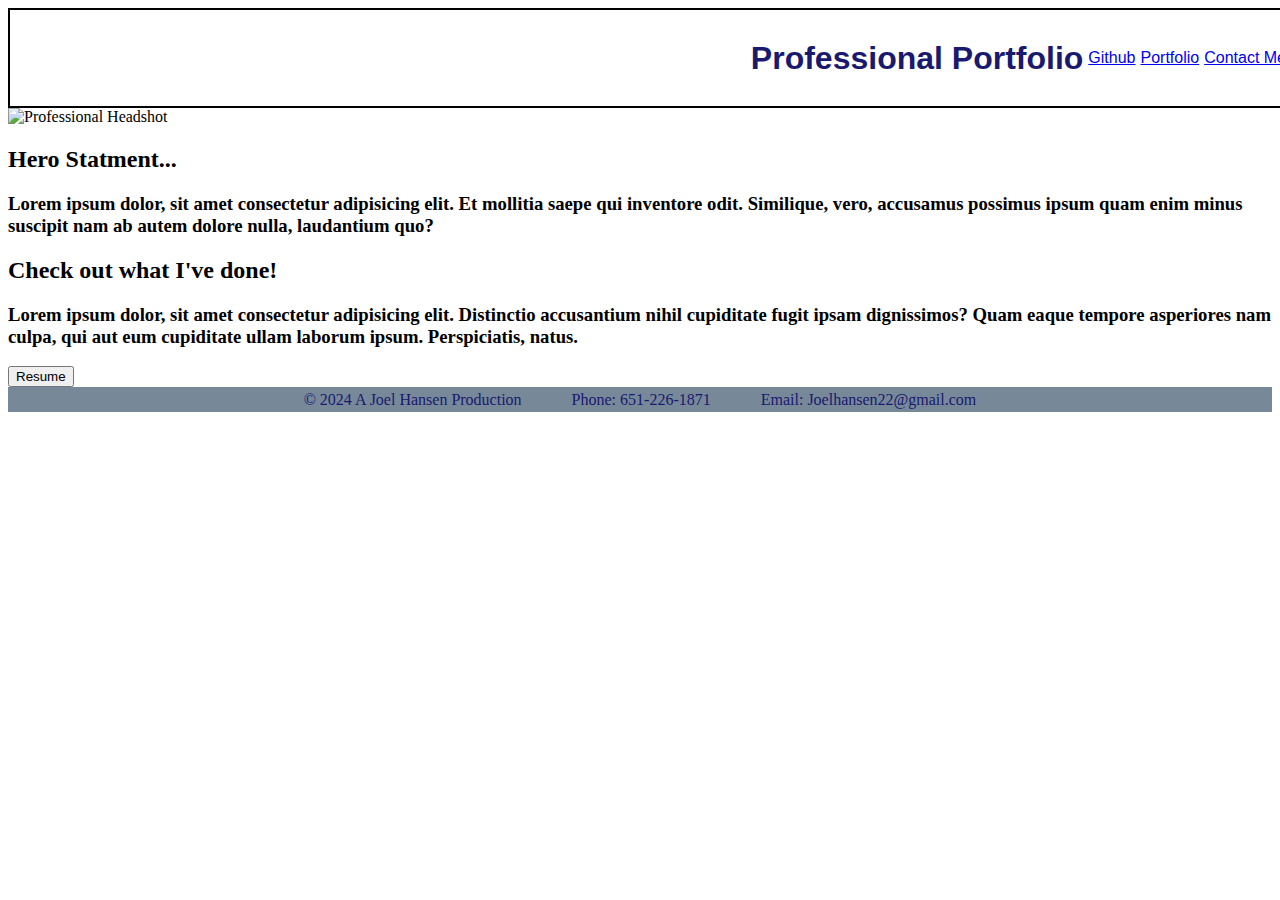
==== profesional-portfolio.html @ 16e6a4e5 "initial push of potfolio code" ====
<!DOCTYPE html>
<html lang="en">
<head>
  <meta charset="UTF-8">
  <meta name="viewport" content="width=device-width, initial-scale=1.0">
  <link rel="stylesheet" href="./assets/css/style.css">
  <title>Document</title>
</head>

<body>
  
    <nav>
      <h1 class="pro">Professional Portfolio</h1>
        <div> <a href="https://github.com/JoelhansenMN">Github</a></div>
        <div> <a href="Portfolio">Portfolio</a></div>
        <div> <a href="Contact">Contact Me</a></div>
    </nav>
  
 
 <main>
  <section class="section1">
    <img src="" alt="Professional Headshot" width="300" height="600">
  </section>

  <section class="section2">
   <h2 class="hero">Hero Statment...</h2>
    <h3>Lorem ipsum dolor, sit amet consectetur adipisicing elit. Et mollitia saepe qui inventore odit. Similique, vero, accusamus possimus ipsum quam enim minus suscipit nam ab autem dolore nulla, laudantium quo?
    </h3>
  </section>

  <section>
    <h2>Check out what I've done!</h2>
    <h3>Lorem ipsum dolor, sit amet consectetur adipisicing elit. Distinctio accusantium nihil cupiditate fugit ipsam dignissimos? Quam eaque tempore asperiores nam culpa, qui aut eum cupiditate ullam laborum ipsum. Perspiciatis, natus.</h3>
  </section>

  <section class="resume">
    <button>Resume</button>
  </section>

    
 </main> 
  


 <footer>

  &copy; 2024 A Joel Hansen Production
    <div>Phone: 651-226-1871</div>
    <div>Email: Joelhansen22@gmail.com</div>

 </footer>
</body>
</html>
---- assets/css/style.css ----
*{
box-sizing: border-box;
}


nav {
  color: midnightblue;
  border: 2px solid black;
  font-family: 'Trebuchet MS', 'Lucida Sans Unicode', 'Lucida Grande', 'Lucida Sans', Arial, sans-serif;
  justify-content: flex-end;
  height: 100px;
  display: flex;
  align-items: center;
  flex-direction: row;
  gap: 5px;
  background-image: url(https://images.unsplash.com/photo-1503614472-8c93d56e92ce?w=500&auto=format&fit=crop&q=60&ixlib=rb-4.0.3&ixid=M3wxMjA3fDB8MHxzZWFyY2h8Mnx8YmFuZmZ8ZW58MHx8MHx8fDA%3D);
  background-repeat: no-repeat;
  background-position: 0;
  width: 100vw;

  
}

.pro {
  justify-content: flex-start;
  display: flex;
}

footer {
  width: auto;
  height: 25px;
  background-color: lightslategray;
  color: midnightblue;
  justify-content: center;
  display: flex;
  align-items: center;
  gap: 50px; 

}
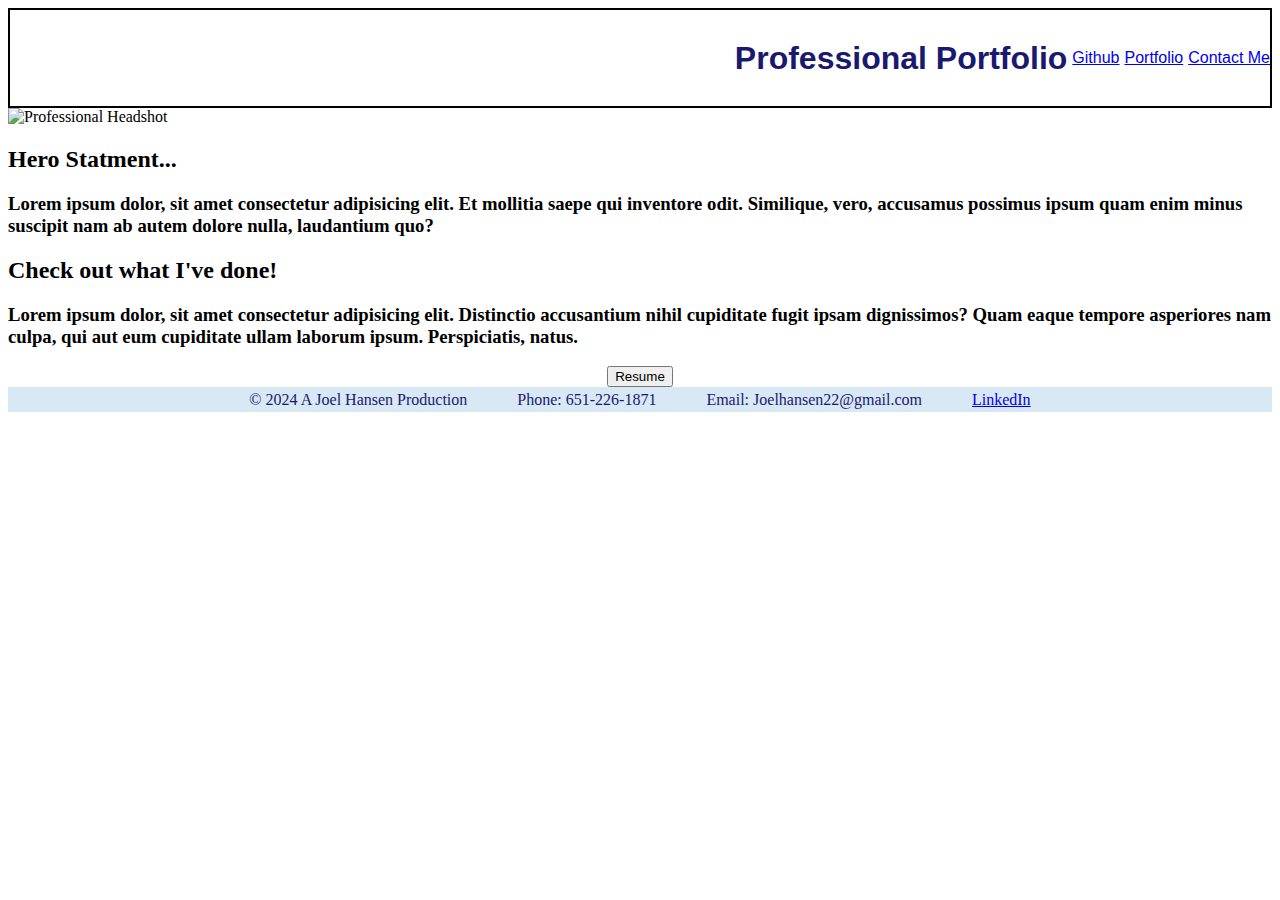
==== commit 6af087b0: "styling background image and resume button" ====
--- a/profesional-portfolio.html
+++ b/profesional-portfolio.html
@@ -47,6 +47,7 @@
   &copy; 2024 A Joel Hansen Production
     <div>Phone: 651-226-1871</div>
     <div>Email: Joelhansen22@gmail.com</div>
+    <div> <a href="https://www.linkedin.com/in/joel-hansen-msw-licsw-053b638a/">LinkedIn</a></div>
 
  </footer>
 </body>
--- a/assets/css/style.css
+++ b/assets/css/style.css
@@ -9,27 +9,32 @@
   font-family: 'Trebuchet MS', 'Lucida Sans Unicode', 'Lucida Grande', 'Lucida Sans', Arial, sans-serif;
   justify-content: flex-end;
   height: 100px;
-  display: flex;
   align-items: center;
   flex-direction: row;
+  display: flex;
   gap: 5px;
+
   background-image: url(https://images.unsplash.com/photo-1503614472-8c93d56e92ce?w=500&auto=format&fit=crop&q=60&ixlib=rb-4.0.3&ixid=M3wxMjA3fDB8MHxzZWFyY2h8Mnx8YmFuZmZ8ZW58MHx8MHx8fDA%3D);
-  background-repeat: no-repeat;
-  background-position: 0;
-  width: 100vw;
+  background-size:cover;                      
+  background-repeat:no-repeat;
+  background-position: center;
 
-  
 }
 
 .pro {
   justify-content: flex-start;
   display: flex;
 }
+.resume {
+  text-align: center;
+  
+}
+
 
 footer {
   width: auto;
   height: 25px;
-  background-color: lightslategray;
+  background-color: rgb(217, 232, 245);
   color: midnightblue;
   justify-content: center;
   display: flex;
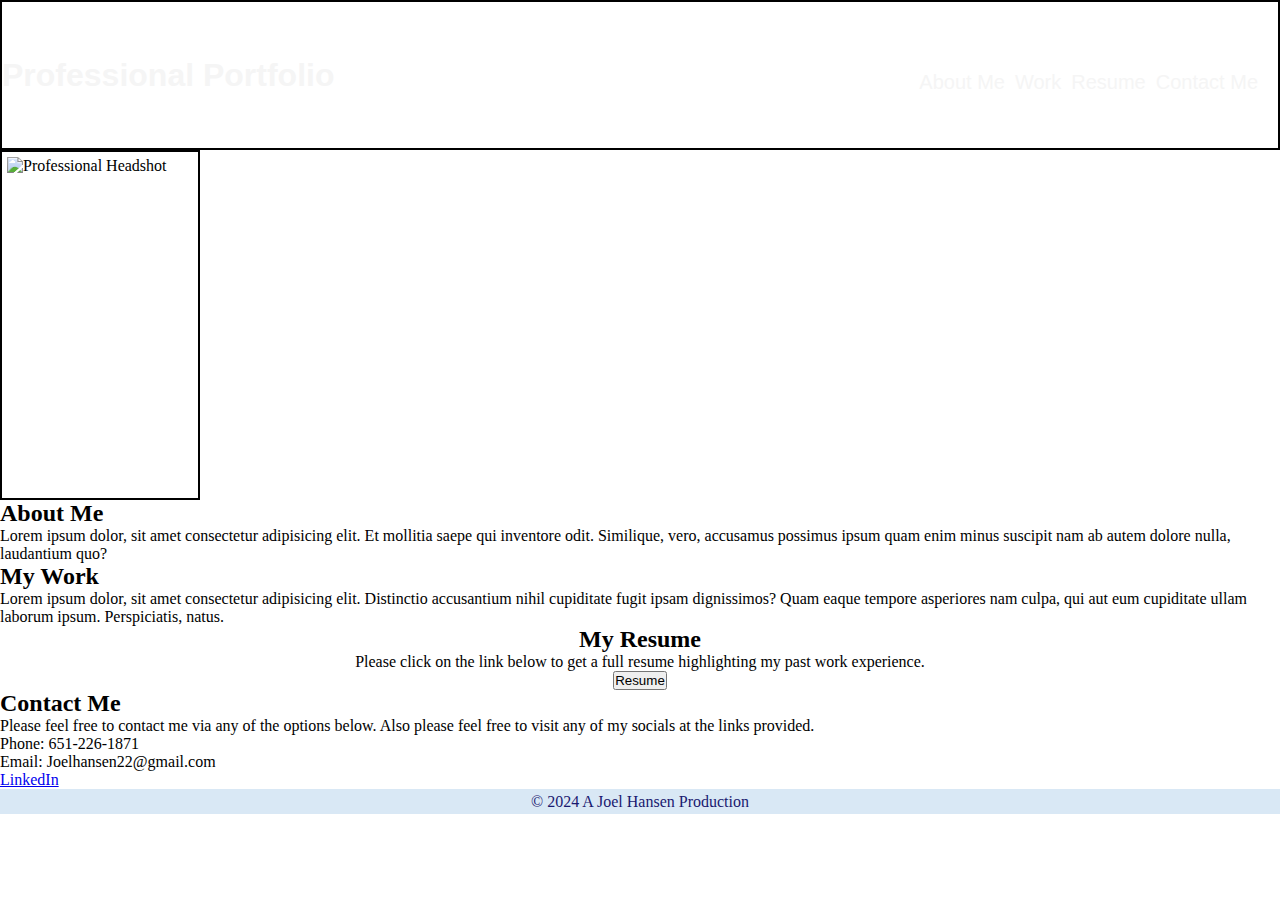
==== commit 1cf9f4ac: "added additional HTML for sections and CSS styling for header" ====
--- a/profesional-portfolio.html
+++ b/profesional-portfolio.html
@@ -8,13 +8,15 @@
 </head>
 
 <body>
-  
+  <header class="header">
+    <h1 class="pro">Professional Portfolio</h1>
     <nav>
-      <h1 class="pro">Professional Portfolio</h1>
-        <div> <a href="https://github.com/JoelhansenMN">Github</a></div>
-        <div> <a href="Portfolio">Portfolio</a></div>
-        <div> <a href="Contact">Contact Me</a></div>
+        <div> <a href="#aboutme">About Me</a></div>
+        <div> <a href="#work">Work</a></div>
+        <div> <a href="#resume">Resume</a></div>
+        <div> <a href="#contact">Contact Me</a></div>
     </nav>
+  </header>
   
  
  <main>
@@ -22,33 +24,37 @@
     <img src="" alt="Professional Headshot" width="300" height="600">
   </section>
 
-  <section class="section2">
-   <h2 class="hero">Hero Statment...</h2>
-    <h3>Lorem ipsum dolor, sit amet consectetur adipisicing elit. Et mollitia saepe qui inventore odit. Similique, vero, accusamus possimus ipsum quam enim minus suscipit nam ab autem dolore nulla, laudantium quo?
-    </h3>
+  <section class="aboutme" id="aboutme">
+    <h2>About Me</h2>
+      <p>Lorem ipsum dolor, sit amet consectetur adipisicing elit. Et mollitia saepe qui inventore odit. Similique, vero, accusamus possimus ipsum quam enim minus suscipit nam ab autem dolore nulla, laudantium quo?
+      </p>
   </section>
 
-  <section>
-    <h2>Check out what I've done!</h2>
-    <h3>Lorem ipsum dolor, sit amet consectetur adipisicing elit. Distinctio accusantium nihil cupiditate fugit ipsam dignissimos? Quam eaque tempore asperiores nam culpa, qui aut eum cupiditate ullam laborum ipsum. Perspiciatis, natus.</h3>
+  <section class="work" id="work">
+    <h2>My Work</h2>
+      <p>Lorem ipsum dolor, sit amet consectetur adipisicing elit. Distinctio accusantium nihil cupiditate fugit ipsam dignissimos? Quam eaque tempore asperiores nam culpa, qui aut eum cupiditate ullam laborum ipsum. Perspiciatis, natus.</p>
   </section>
 
-  <section class="resume">
-    <button>Resume</button>
+  <section class="resume" id="resume">
+    <h2>My Resume</h2>
+      <p> Please click on the link below to get a full resume highlighting my past work experience.</p>
+        <button>Resume</button>
+    
+  </section>  
+
+  <section class="contact" id="contact">
+    <h2> Contact Me</h2>
+      <p>Please feel free to contact me via any of the options below.  Also please feel free to visit any of my socials at the links provided.</p>
+      <div>Phone: 651-226-1871</div>
+      <div>Email: Joelhansen22@gmail.com</div>
+      <div> <a href="https://www.linkedin.com/in/joel-hansen-msw-licsw-053b638a/">LinkedIn</a></div>
   </section>
 
-    
  </main> 
   
+ <footer>
+  &copy; 2024 A Joel Hansen Production
+ </footer>
 
-
- <footer>
-
-  &copy; 2024 A Joel Hansen Production
-    <div>Phone: 651-226-1871</div>
-    <div>Email: Joelhansen22@gmail.com</div>
-    <div> <a href="https://www.linkedin.com/in/joel-hansen-msw-licsw-053b638a/">LinkedIn</a></div>
-
- </footer>
 </body>
 </html>
--- a/assets/css/style.css
+++ b/assets/css/style.css
@@ -1,33 +1,59 @@
 *{
 box-sizing: border-box;
+padding: 0;
+margin: 0;
 }
 
-
-nav {
-  color: midnightblue;
+header {
+  color: whitesmoke;
   border: 2px solid black;
   font-family: 'Trebuchet MS', 'Lucida Sans Unicode', 'Lucida Grande', 'Lucida Sans', Arial, sans-serif;
-  justify-content: flex-end;
-  height: 100px;
+  justify-content: space-between;
+  height: 150px;
   align-items: center;
   flex-direction: row;
   display: flex;
-  gap: 5px;
+  gap: 20px;
 
   background-image: url(https://images.unsplash.com/photo-1503614472-8c93d56e92ce?w=500&auto=format&fit=crop&q=60&ixlib=rb-4.0.3&ixid=M3wxMjA3fDB8MHxzZWFyY2h8Mnx8YmFuZmZ8ZW58MHx8MHx8fDA%3D);
   background-size:cover;                      
   background-repeat:no-repeat;
   background-position: center;
+}
 
+.header nav {
+  padding-top: 15px;
+  margin-right: 20px;
+  font-family: 'Gill Sans', 'Gill Sans MT', Calibri, 'Trebuchet MS', sans-serif;
+  font-size: 20px;
+  display: flex;
+  flex-direction: row;
+  gap: 10px;
+  
+}
+.header div a {
+  text-decoration: none;
+  color: whitesmoke;
+  display: block;
+}
+
+img {
+  display: flex;
+  height: 350px;
+  width: 200px;
+  border: 2px solid black;
+  padding: 5px;
+  gap: 20px
 }
 
 .pro {
   justify-content: flex-start;
   display: flex;
+  font-family: 'Lucida Sans', 'Lucida Sans Regular', 'Lucida Grande', 'Lucida Sans Unicode', Geneva, Verdana, sans-serif;
 }
+
 .resume {
-  text-align: center;
-  
+  text-align: center; 
 }
 
 
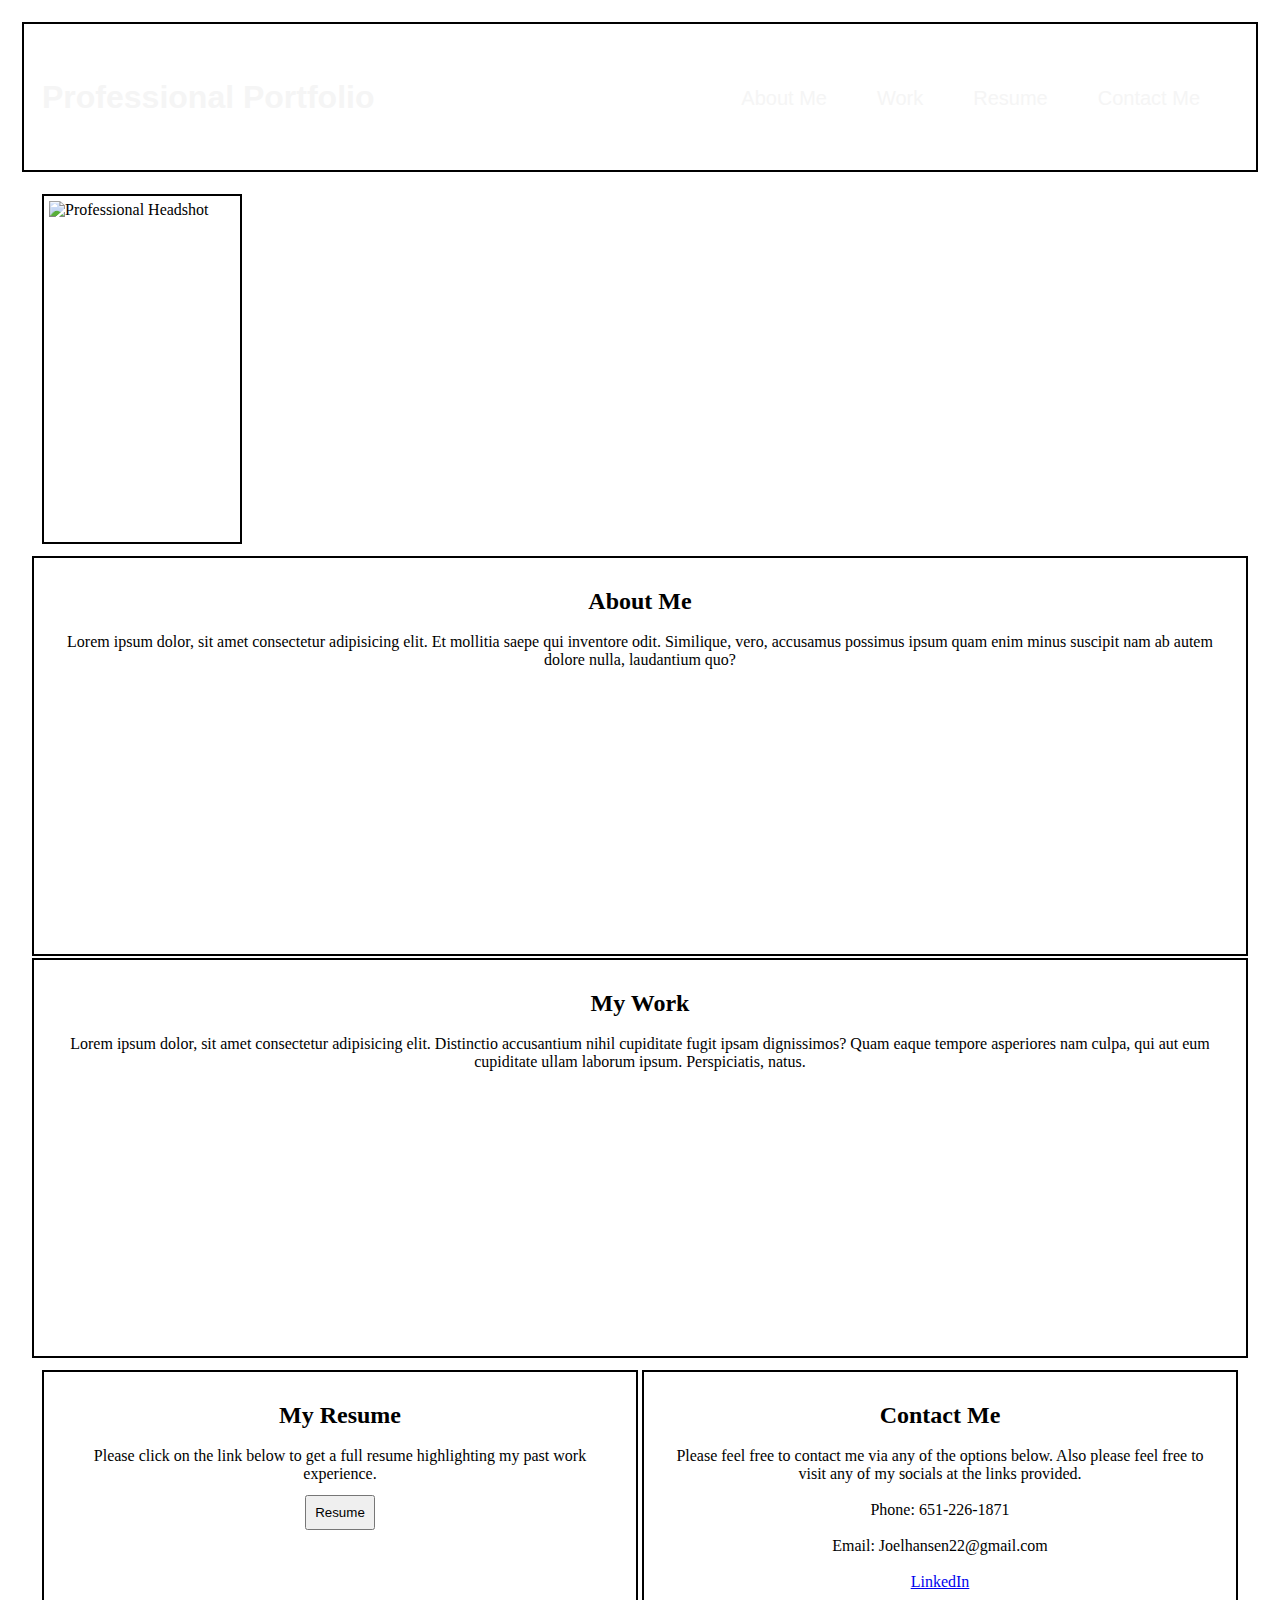
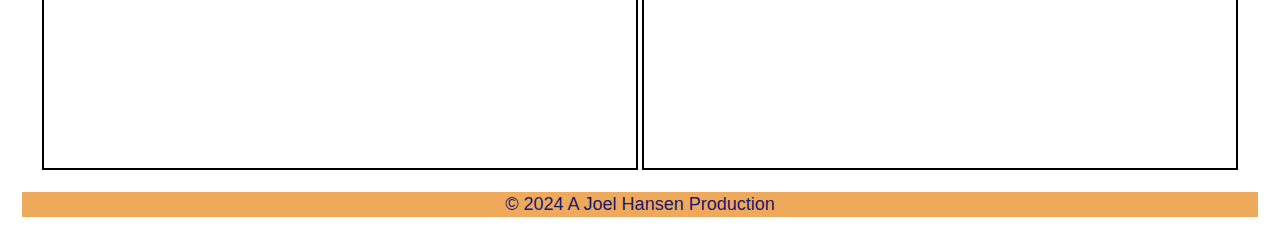
==== commit 0df13d08: "flexbox and styling" ====
--- a/profesional-portfolio.html
+++ b/profesional-portfolio.html
@@ -35,6 +35,7 @@
       <p>Lorem ipsum dolor, sit amet consectetur adipisicing elit. Distinctio accusantium nihil cupiditate fugit ipsam dignissimos? Quam eaque tempore asperiores nam culpa, qui aut eum cupiditate ullam laborum ipsum. Perspiciatis, natus.</p>
   </section>
 
+  <aside>
   <section class="resume" id="resume">
     <h2>My Resume</h2>
       <p> Please click on the link below to get a full resume highlighting my past work experience.</p>
@@ -49,6 +50,7 @@
       <div>Email: Joelhansen22@gmail.com</div>
       <div> <a href="https://www.linkedin.com/in/joel-hansen-msw-licsw-053b638a/">LinkedIn</a></div>
   </section>
+  </aside>
 
  </main> 
   
--- a/assets/css/style.css
+++ b/assets/css/style.css
@@ -1,7 +1,12 @@
 *{
 box-sizing: border-box;
-padding: 0;
-margin: 0;
+padding: 8px;
+margin: 2px;
+}
+
+aside {
+  display: flex;
+  flex-direction: row;
 }
 
 header {
@@ -22,7 +27,7 @@
 }
 
 .header nav {
-  padding-top: 15px;
+  padding-top: 10px;
   margin-right: 20px;
   font-family: 'Gill Sans', 'Gill Sans MT', Calibri, 'Trebuchet MS', sans-serif;
   font-size: 20px;
@@ -52,20 +57,49 @@
   font-family: 'Lucida Sans', 'Lucida Sans Regular', 'Lucida Grande', 'Lucida Sans Unicode', Geneva, Verdana, sans-serif;
 }
 
-.resume {
+.aboutme {
+  width: auto;
+  height: 400px;
   text-align: center; 
+  border: 2px solid black;
+  padding: 20px;  
 }
 
+.work {
+  width: auto;
+  height: 400px;
+  text-align: center; 
+  border: 2px solid black;
+  padding: 20px; 
+}
+
+.resume {
+  width: 50%;
+  height: 400px;
+  text-align: center; 
+  border: 2px solid black;
+  padding: 20px;
+}
+
+.contact{
+  width: 50%;
+  height: 400px;
+  text-align: center; 
+  border: 2px solid black;
+  padding: 20px; 
+}
 
 footer {
   width: auto;
   height: 25px;
-  background-color: rgb(217, 232, 245);
+  background-color: rgb(238, 169, 91);
   color: midnightblue;
   justify-content: center;
   display: flex;
   align-items: center;
   gap: 50px; 
+  font-family: 'Segoe UI', Tahoma, Geneva, Verdana, sans-serif;
+  font-size: 18px;
 
 }
 
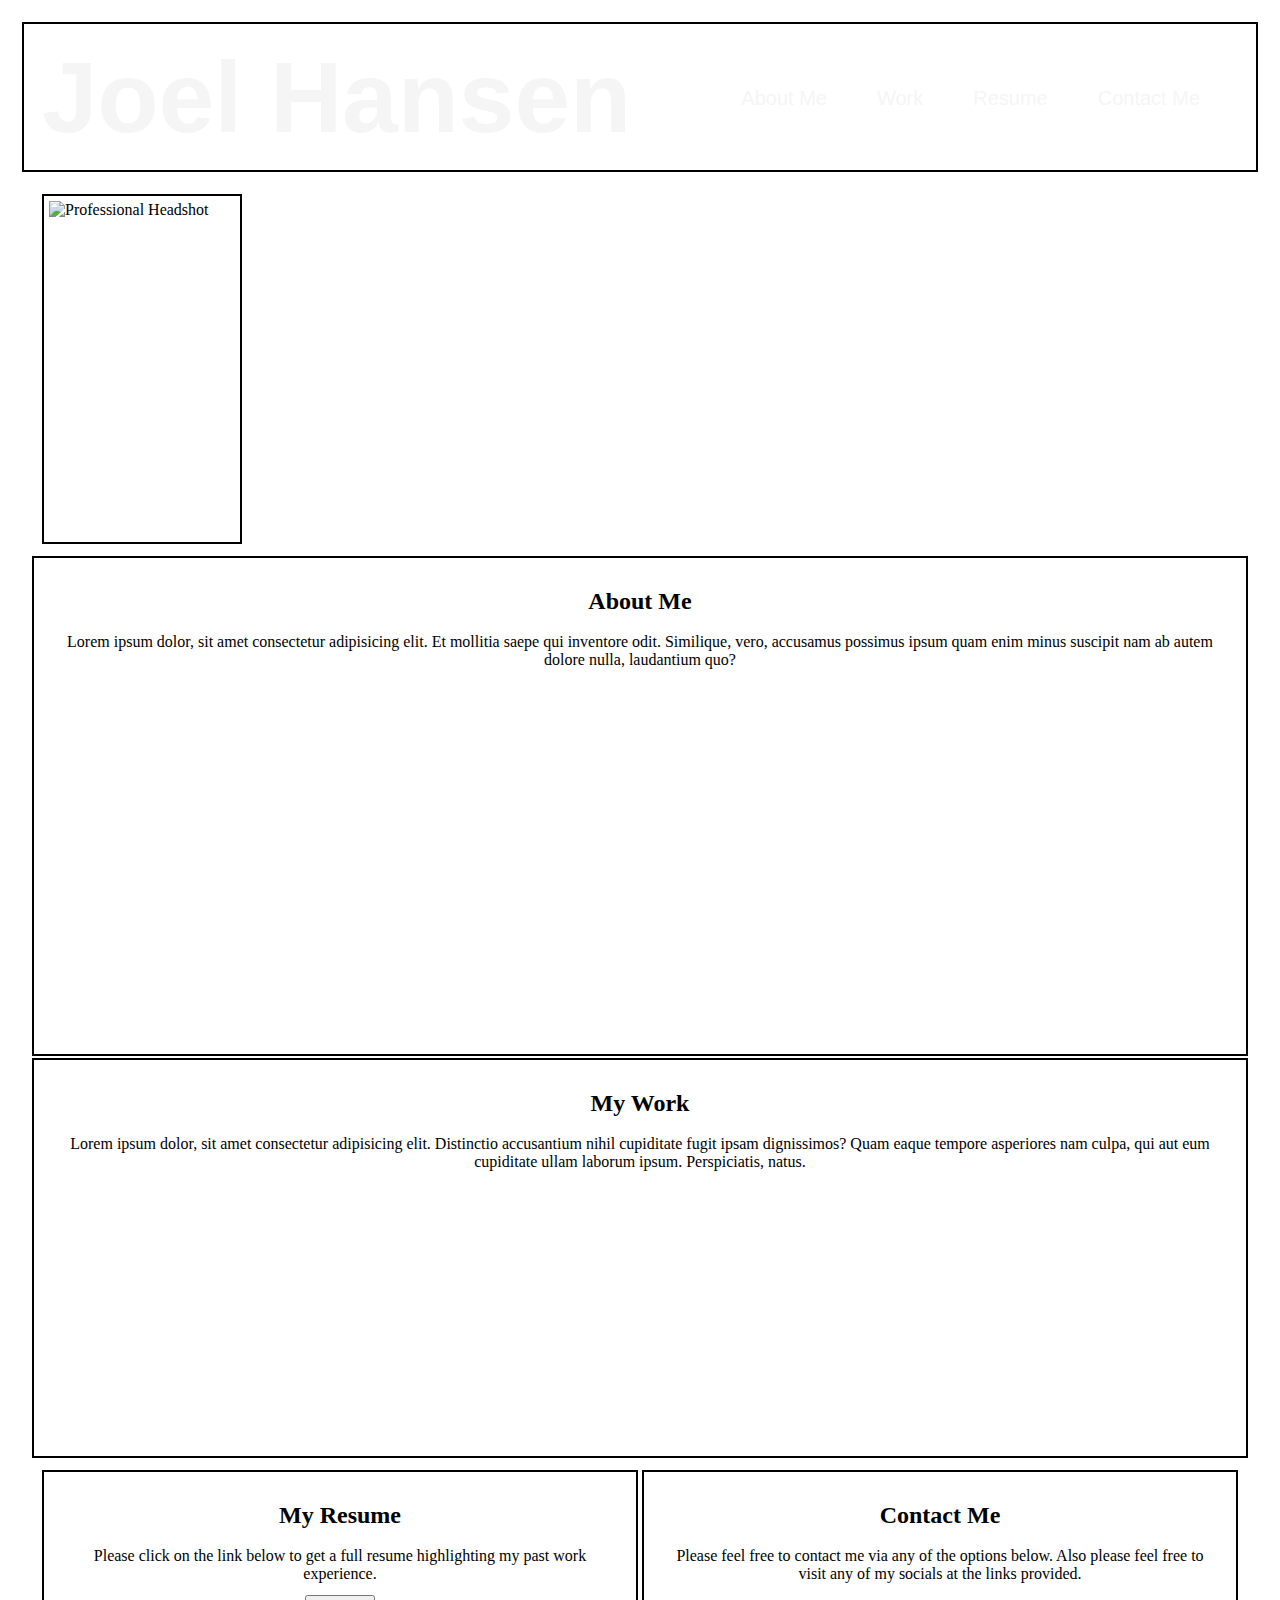
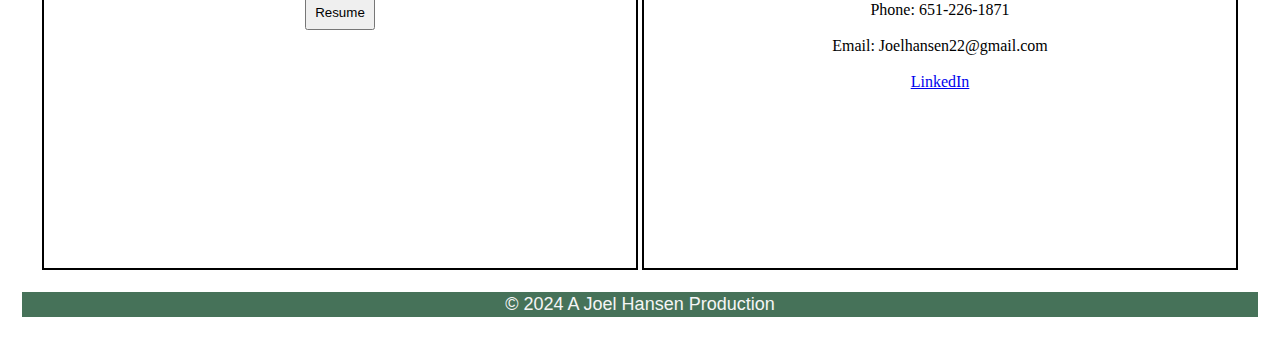
==== commit 70a9a4e9: "header update" ====
--- a/profesional-portfolio.html
+++ b/profesional-portfolio.html
@@ -9,7 +9,7 @@
 
 <body>
   <header class="header">
-    <h1 class="pro">Professional Portfolio</h1>
+    <h1 class="pro">Joel Hansen</h1>
     <nav>
         <div> <a href="#aboutme">About Me</a></div>
         <div> <a href="#work">Work</a></div>
@@ -36,20 +36,20 @@
   </section>
 
   <aside>
-  <section class="resume" id="resume">
-    <h2>My Resume</h2>
-      <p> Please click on the link below to get a full resume highlighting my past work experience.</p>
+    <section class="resume" id="resume">
+      <h2>My Resume</h2>
+        <p> Please click on the link below to get a full resume highlighting my past work experience.</p>
+
         <button>Resume</button>
-    
-  </section>  
+    </section>  
 
-  <section class="contact" id="contact">
-    <h2> Contact Me</h2>
-      <p>Please feel free to contact me via any of the options below.  Also please feel free to visit any of my socials at the links provided.</p>
-      <div>Phone: 651-226-1871</div>
-      <div>Email: Joelhansen22@gmail.com</div>
-      <div> <a href="https://www.linkedin.com/in/joel-hansen-msw-licsw-053b638a/">LinkedIn</a></div>
-  </section>
+    <section class="contact" id="contact">
+      <h2> Contact Me</h2>
+        <p>Please feel free to contact me via any of the options below.  Also please feel free to visit any of my socials at the links provided.</p>
+        <div>Phone: 651-226-1871</div>
+        <div>Email: Joelhansen22@gmail.com</div>
+        <div> <a href="https://www.linkedin.com/in/joel-hansen-msw-licsw-053b638a/">LinkedIn</a></div>
+    </section>
   </aside>
 
  </main> 
--- a/assets/css/style.css
+++ b/assets/css/style.css
@@ -55,14 +55,19 @@
   justify-content: flex-start;
   display: flex;
   font-family: 'Lucida Sans', 'Lucida Sans Regular', 'Lucida Grande', 'Lucida Sans Unicode', Geneva, Verdana, sans-serif;
+  font-size: 100px;
 }
 
 .aboutme {
   width: auto;
-  height: 400px;
+  height: 500px;
   text-align: center; 
   border: 2px solid black;
   padding: 20px;  
+  background-image: url(https://images.unsplash.com/photo-1550594427-417e0a74911f?q=80&w=2070&auto=format&fit=crop&ixlib=rb-4.0.3&ixid=M3wxMjA3fDB8MHxwaG90by1wYWdlfHx8fGVufDB8fHx8fA%3D%3D);
+  background-repeat: no-repeat;
+  background-size: cover;
+  background-position: center;
 }
 
 .work {
@@ -92,8 +97,8 @@
 footer {
   width: auto;
   height: 25px;
-  background-color: rgb(238, 169, 91);
-  color: midnightblue;
+  background-color: rgb(70, 114, 89);
+  color:whitesmoke;
   justify-content: center;
   display: flex;
   align-items: center;
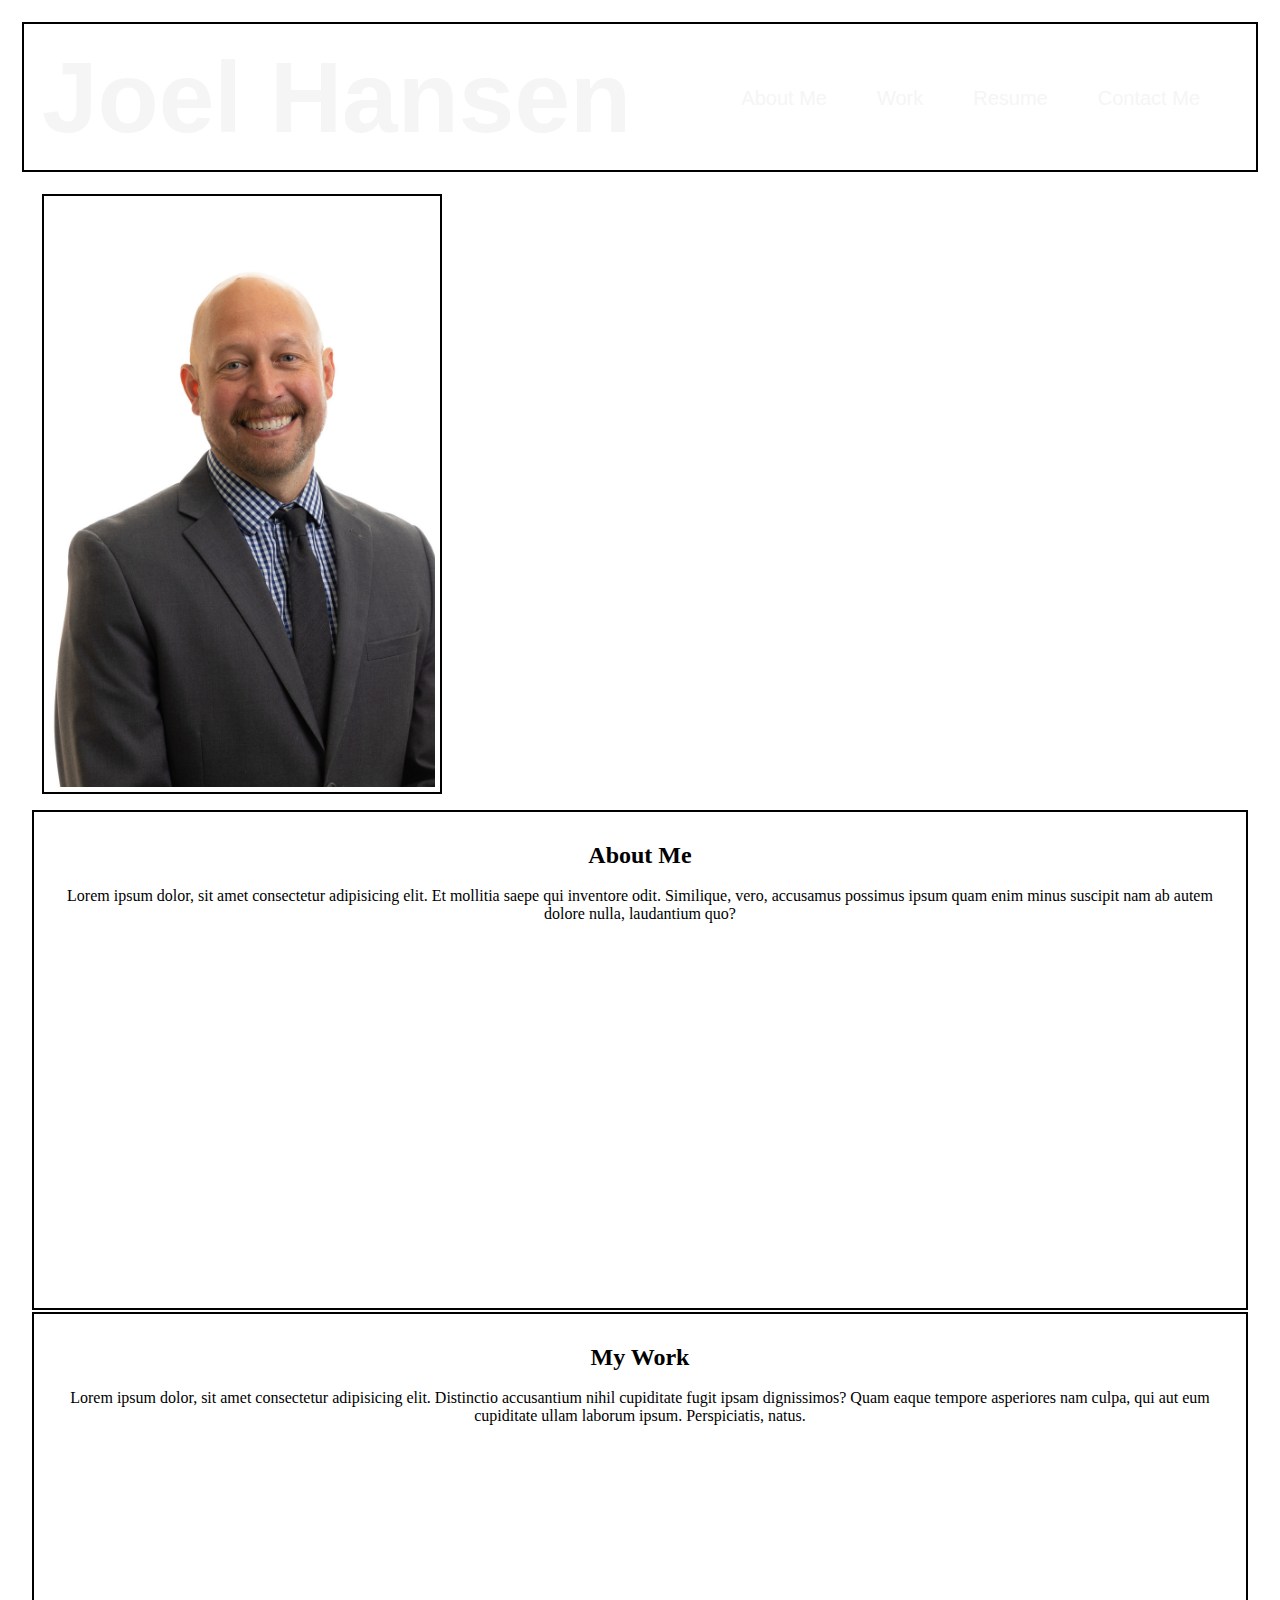
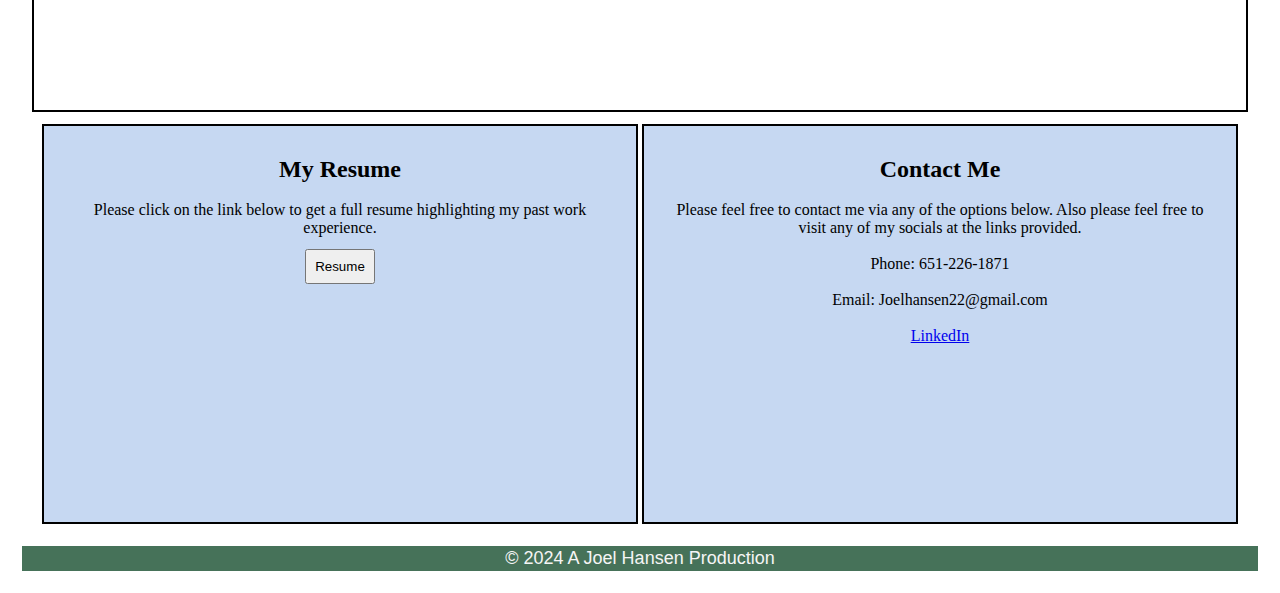
==== commit 65c3880d: "more styling for resume and contact me" ====
--- a/profesional-portfolio.html
+++ b/profesional-portfolio.html
@@ -21,7 +21,7 @@
  
  <main>
   <section class="section1">
-    <img src="" alt="Professional Headshot" width="300" height="600">
+    <img src="./assets/images/IMG_1649.JPG" alt="Professional Headshot" width="300" height="600">
   </section>
 
   <section class="aboutme" id="aboutme">
--- a/assets/css/style.css
+++ b/assets/css/style.css
@@ -20,7 +20,7 @@
   display: flex;
   gap: 20px;
 
-  background-image: url(https://images.unsplash.com/photo-1503614472-8c93d56e92ce?w=500&auto=format&fit=crop&q=60&ixlib=rb-4.0.3&ixid=M3wxMjA3fDB8MHxzZWFyY2h8Mnx8YmFuZmZ8ZW58MHx8MHx8fDA%3D);
+  background-image: url(https://images.unsplash.com/photo-1503614472-8c93d56e92ce?w=1200&auto=format&fit=crop&q=60&ixlib=rb-4.0.3&ixid=M3wxMjA3fDB8MHxzZWFyY2h8Mnx8YmFuZmZ8ZW58MHx8MHx8fDA%3D);
   background-size:cover;                      
   background-repeat:no-repeat;
   background-position: center;
@@ -43,12 +43,13 @@
 }
 
 img {
-  display: flex;
-  height: 350px;
-  width: 200px;
+  display: auto;
+  height: 600px;
+  width: 400px;
   border: 2px solid black;
   padding: 5px;
   gap: 20px
+  
 }
 
 .pro {
@@ -84,6 +85,7 @@
   text-align: center; 
   border: 2px solid black;
   padding: 20px;
+  background-color: rgba(127, 166, 226, 0.445);
 }
 
 .contact{
@@ -92,6 +94,7 @@
   text-align: center; 
   border: 2px solid black;
   padding: 20px; 
+  background-color: rgba(127, 166, 226, 0.445);
 }
 
 footer {
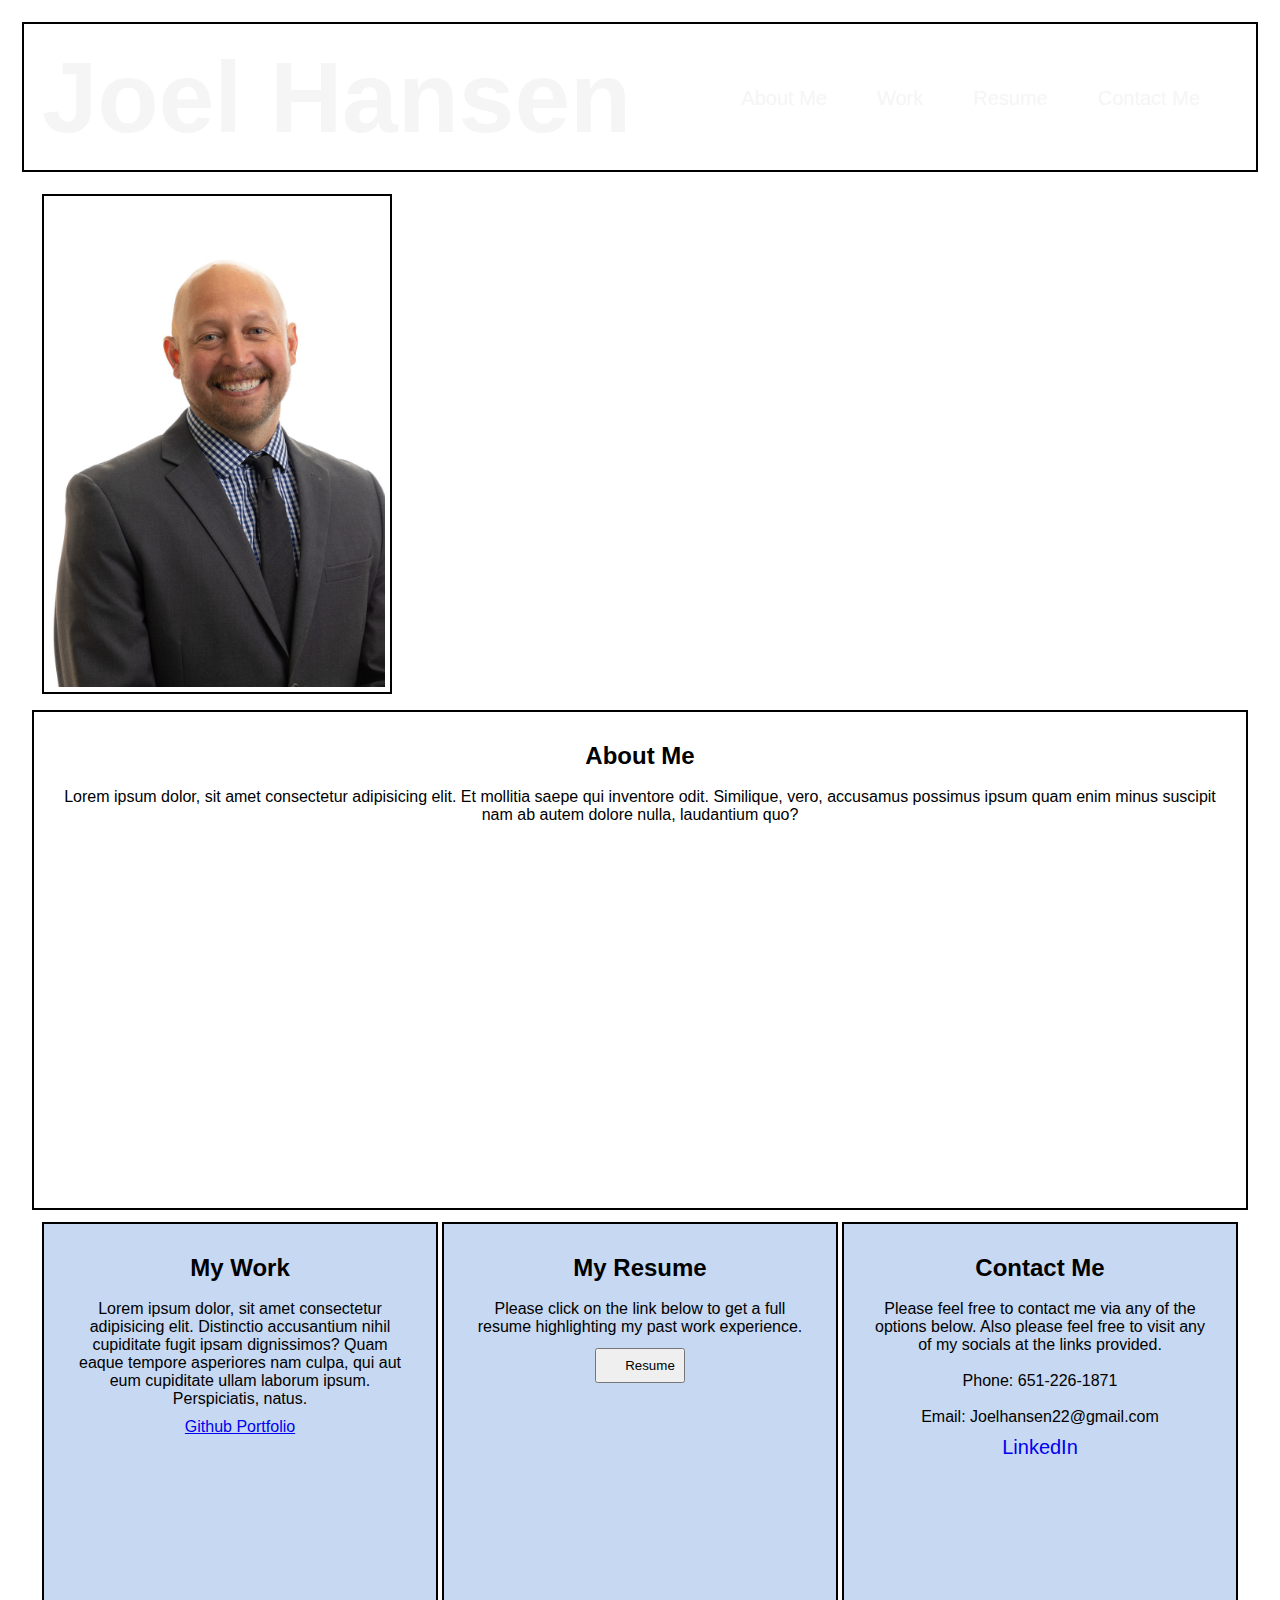
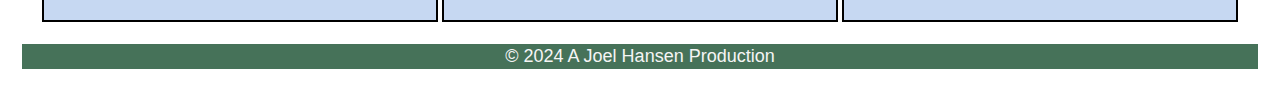
==== commit c131a00a: "finalizing content and css for footer" ====
--- a/profesional-portfolio.html
+++ b/profesional-portfolio.html
@@ -21,7 +21,7 @@
  
  <main>
   <section class="section1">
-    <img src="./assets/images/IMG_1649.JPG" alt="Professional Headshot" width="300" height="600">
+    <img src="./assets/images/IMG_1649.JPG" alt="Professional Headshot" >
   </section>
 
   <section class="aboutme" id="aboutme">
@@ -30,25 +30,27 @@
       </p>
   </section>
 
+<aside>
   <section class="work" id="work">
     <h2>My Work</h2>
       <p>Lorem ipsum dolor, sit amet consectetur adipisicing elit. Distinctio accusantium nihil cupiditate fugit ipsam dignissimos? Quam eaque tempore asperiores nam culpa, qui aut eum cupiditate ullam laborum ipsum. Perspiciatis, natus.</p>
+      <a href="https://github.com/JoelhansenMN?tab=repositories">Github Portfolio</a>
   </section>
 
-  <aside>
+  
     <section class="resume" id="resume">
       <h2>My Resume</h2>
         <p> Please click on the link below to get a full resume highlighting my past work experience.</p>
 
-        <button>Resume</button>
+        <button style="text-align:center;">  <a href="place holder for link to online resume"></a>Resume</button>
     </section>  
 
     <section class="contact" id="contact">
       <h2> Contact Me</h2>
         <p>Please feel free to contact me via any of the options below.  Also please feel free to visit any of my socials at the links provided.</p>
         <div>Phone: 651-226-1871</div>
-        <div>Email: Joelhansen22@gmail.com</div>
-        <div> <a href="https://www.linkedin.com/in/joel-hansen-msw-licsw-053b638a/">LinkedIn</a></div>
+        <div>Email: Joelhansen22@gmail.com</div1>
+        <div> <a class="linkedIn" href="https://www.linkedin.com/in/joel-hansen-msw-licsw-053b638a/">LinkedIn</a></div>
     </section>
   </aside>
 
--- a/assets/css/style.css
+++ b/assets/css/style.css
@@ -43,9 +43,8 @@
 }
 
 img {
-  display: auto;
-  height: 600px;
-  width: 400px;
+  height: 500px;
+  width: 350px;
   border: 2px solid black;
   padding: 5px;
   gap: 20px
@@ -64,37 +63,54 @@
   height: 500px;
   text-align: center; 
   border: 2px solid black;
-  padding: 20px;  
+  padding: 20px;
+  font-family: 'Trebuchet MS', 'Lucida Sans Unicode', 'Lucida Grande', 'Lucida Sans', Arial, sans-serif;  
   background-image: url(https://images.unsplash.com/photo-1550594427-417e0a74911f?q=80&w=2070&auto=format&fit=crop&ixlib=rb-4.0.3&ixid=M3wxMjA3fDB8MHxwaG90by1wYWdlfHx8fGVufDB8fHx8fA%3D%3D);
   background-repeat: no-repeat;
   background-size: cover;
   background-position: center;
+
+}
+
+aside{
+ display: flex;
+  align-items: row;
 }
 
 .work {
-  width: auto;
+  width: 33%;
   height: 400px;
   text-align: center; 
   border: 2px solid black;
   padding: 20px; 
+  background-color: rgba(127, 166, 226, 0.445);
+  font-family: 'Trebuchet MS', 'Lucida Sans Unicode', 'Lucida Grande', 'Lucida Sans', Arial, sans-serif;
 }
 
 .resume {
-  width: 50%;
+  width: 33%;
   height: 400px;
   text-align: center; 
   border: 2px solid black;
   padding: 20px;
   background-color: rgba(127, 166, 226, 0.445);
+  font-family: 'Trebuchet MS', 'Lucida Sans Unicode', 'Lucida Grande', 'Lucida Sans', Arial, sans-serif;
 }
 
 .contact{
-  width: 50%;
+  width: 33%;
   height: 400px;
   text-align: center; 
   border: 2px solid black;
   padding: 20px; 
   background-color: rgba(127, 166, 226, 0.445);
+  font-family: 'Trebuchet MS', 'Lucida Sans Unicode', 'Lucida Grande', 'Lucida Sans', Arial, sans-serif;
+  
+}
+.contact div a {
+text-decoration: none;
+  font-size: 20px;
+  font-family: 'Trebuchet MS', 'Lucida Sans Unicode', 'Lucida Grande', 'Lucida Sans', Arial, sans-serif;
 }
 
 footer {
